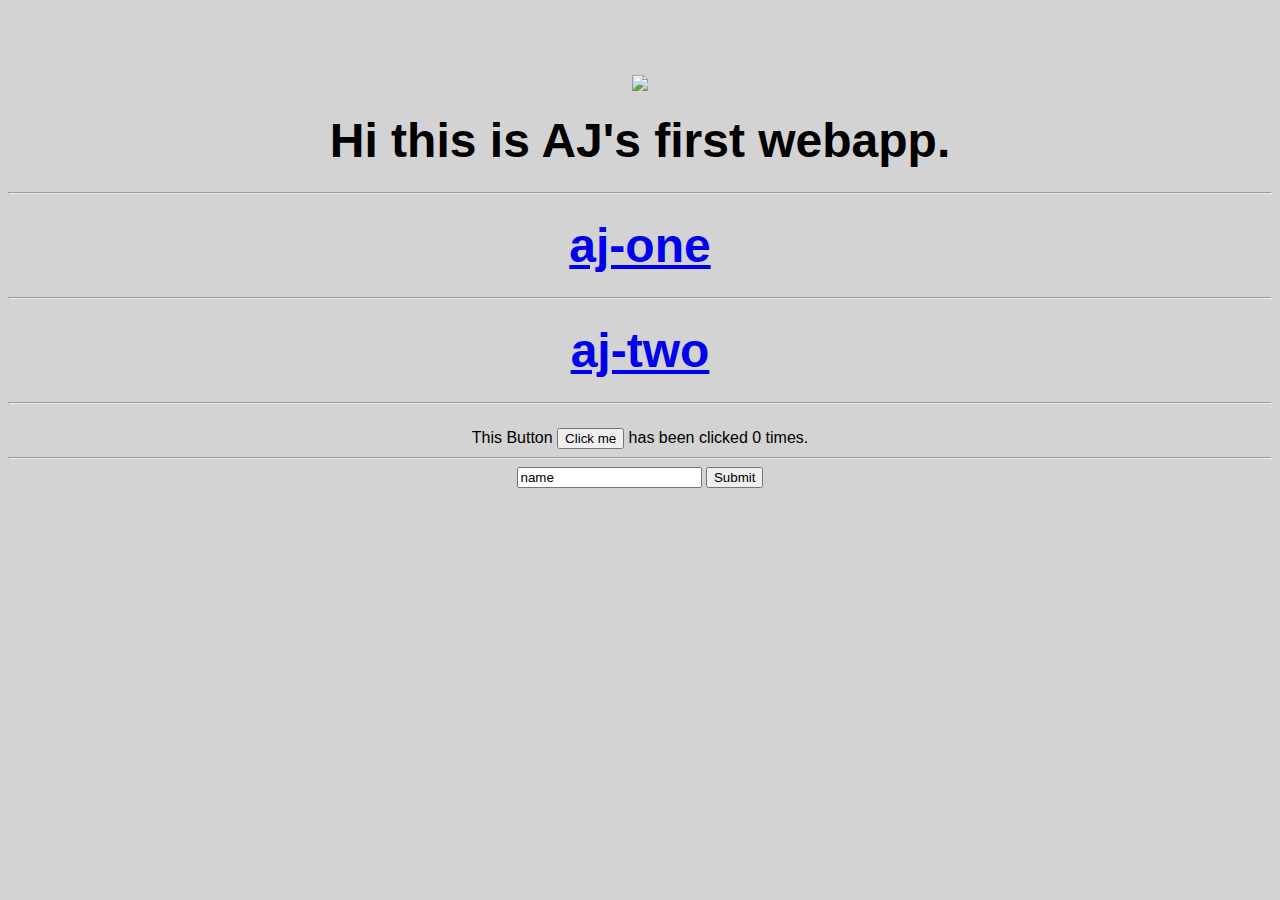
==== ui/index.html @ edd5a87b "[imad-console] Updates ui/index.html" ====
<!doctype html>
<html>
    <head>
        <link href="/ui/style.css" rel="stylesheet" />
    </head>
    <body>
        <div id="madi" class="center">
            <img src="/ui/madi.png" class="img-medium"/>
        </div>
        <br>
        <div id="main-text" class="center text-big bold">
             Hi this is AJ's first webapp.
             <hr/>
            <a href="/aj-one"><b>aj-one</b></a>
        	<hr/>
    	    <a href="/aj-two"><b>aj-two</b></a>
    	    <hr/>
    	</div>
    	    <div class="footer center" >
    	        This Button <button id="counter">Click me</button> has been clicked <span id="count">0</span> times.
    	        <hr/>
    	        <input type="text" value="name" placeholder="name"></input>
    	        <input type="submit" value="Submit"></input>
    	    </div>
	    <script type="text/javascript" src="/ui/main.js">
        </script>
    </body>
</html>
---- ui/style.css ----
body {
    font-family: sans-serif;
    background-color: lightgrey;
    margin-top: 75px;
}

.center {
    text-align: center;
}

.text-big {
    font-size: 300%;
}

.bold {
    font-weight: bold;
}

.img-medium {
    height: 200px;
}
.container{
    max-width:1000px;
    text-align:center;
    color:green;
    font-family:sans-serif;
    padding-top:20px;
    padding-left:10px;
    padding-right:10px;
}
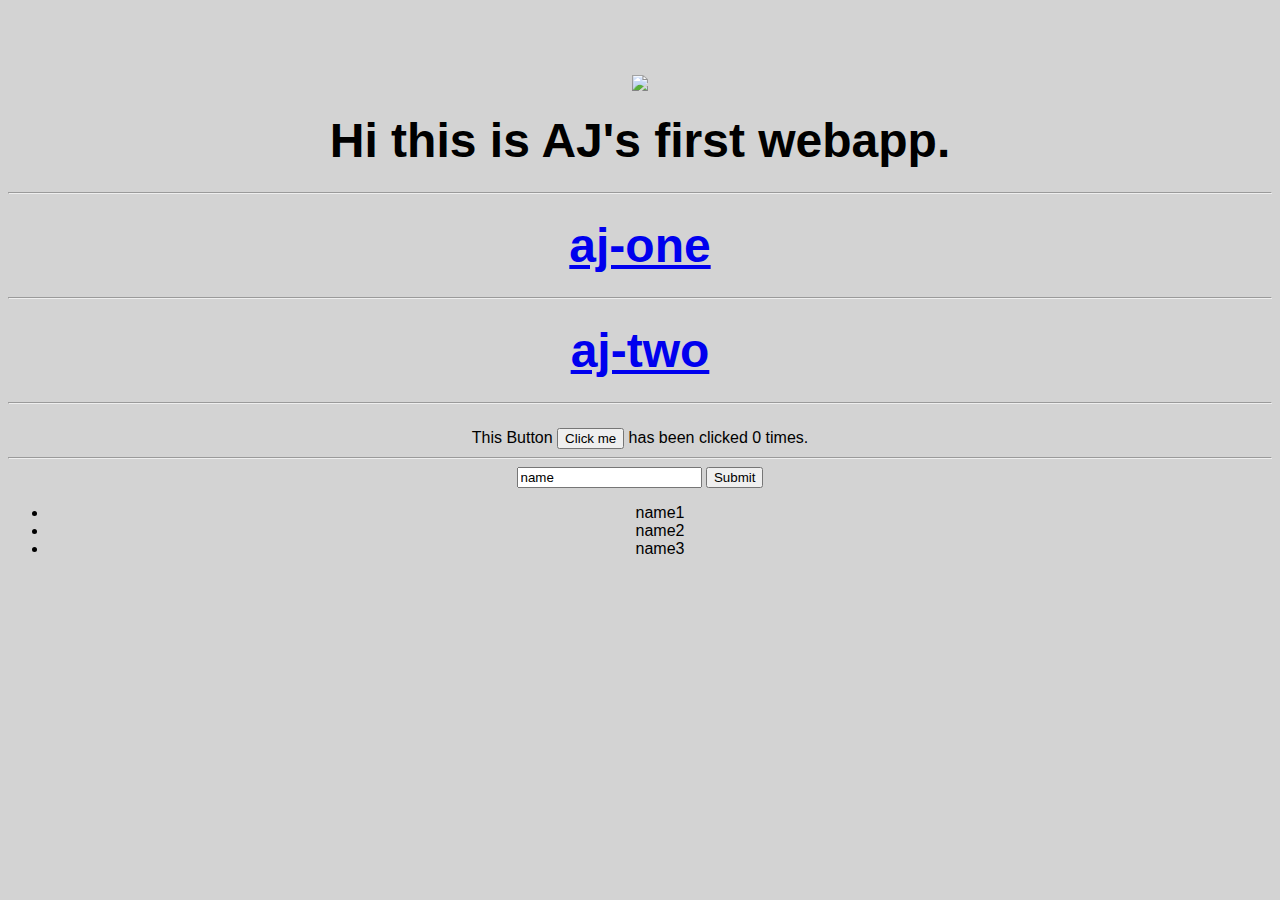
==== commit a18b4962: "[imad-console] Updates ui/index.html" ====
--- a/ui/index.html
+++ b/ui/index.html
@@ -21,6 +21,11 @@
     	        <hr/>
     	        <input type="text" value="name" placeholder="name"></input>
     	        <input type="submit" value="Submit"></input>
+    	        <ul>
+    	            <li>name1</li>
+    	            <li>name2</li>
+    	            <li>name3</li>
+    	        </ul>    	    
     	    </div>
 	    <script type="text/javascript" src="/ui/main.js">
         </script>
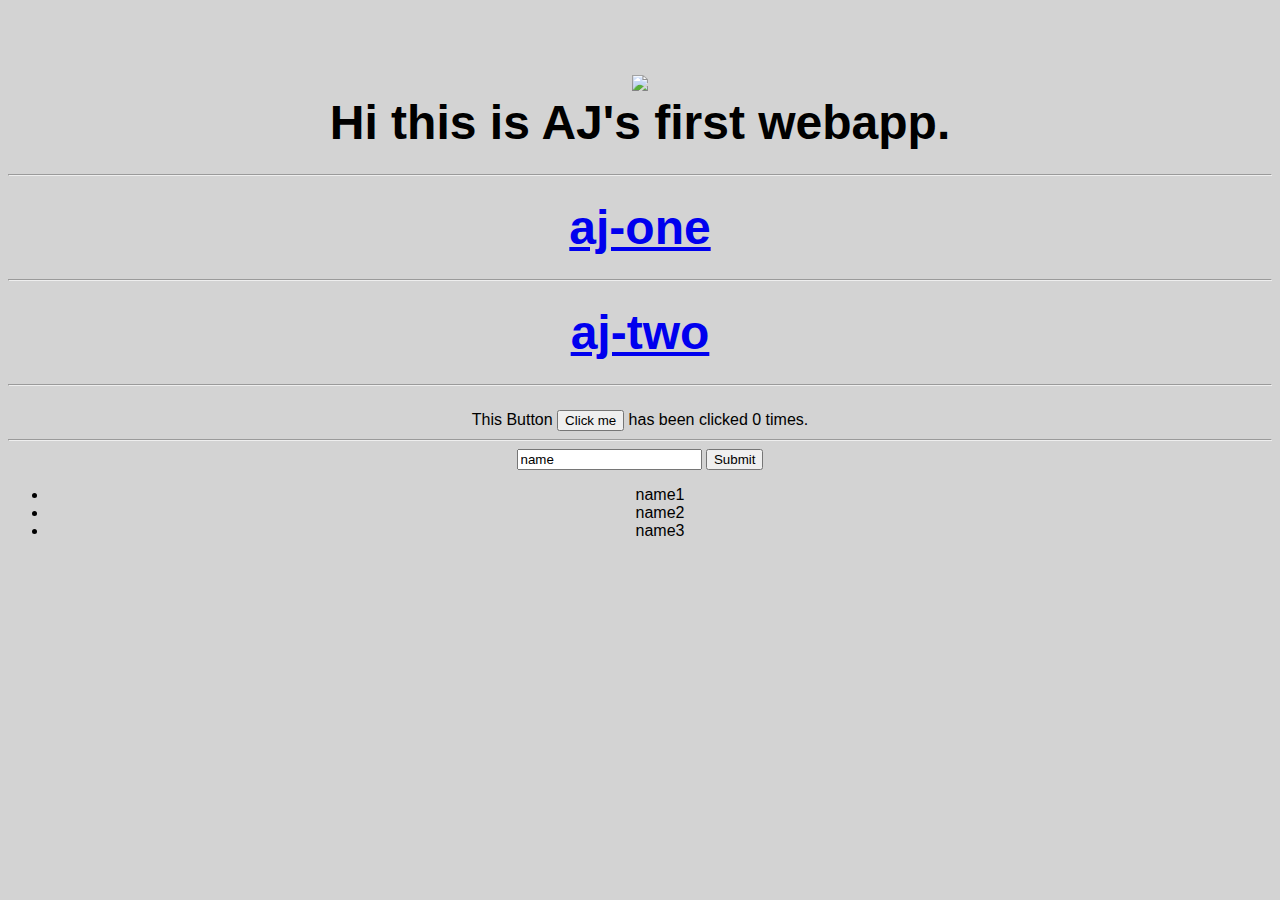
==== commit 7031b974: "[imad-console] Updates ui/index.html" ====
--- a/ui/index.html
+++ b/ui/index.html
@@ -6,26 +6,26 @@
     <body>
         <div id="madi" class="center">
             <img src="/ui/madi.png" class="img-medium"/>
-        </div>
-        <br>
-        <div id="main-text" class="center text-big bold">
-             Hi this is AJ's first webapp.
-             <hr/>
-            <a href="/aj-one"><b>aj-one</b></a>
-        	<hr/>
-    	    <a href="/aj-two"><b>aj-two</b></a>
-    	    <hr/>
-    	</div>
-    	    <div class="footer center" >
-    	        This Button <button id="counter">Click me</button> has been clicked <span id="count">0</span> times.
-    	        <hr/>
-    	        <input type="text" value="name" placeholder="name"></input>
-    	        <input type="submit" value="Submit"></input>
-    	        <ul>
-    	            <li>name1</li>
-    	            <li>name2</li>
-    	            <li>name3</li>
-    	        </ul>    	    
+            <br>
+            <div id="main-text" class="center text-big bold">
+                 Hi this is AJ's first webapp.
+                 <hr/>
+                <a href="/aj-one"><b>aj-one</b></a>
+            	<hr/>
+        	    <a href="/aj-two"><b>aj-two</b></a>
+        	    <hr/>
+        	</div>
+        	    <div class="footer center" >
+        	        This Button <button id="counter">Click me</button> has been clicked <span id="count">0</span> times.
+        	        <hr/>
+        	        <input type="text" value="name" placeholder="name"></input>
+        	        <input type="submit" value="Submit"></input>
+        	        <ul>
+        	            <li>name1</li>
+        	            <li>name2</li>
+        	            <li>name3</li>
+        	        </ul>    	    
+        	    </div>
     	    </div>
 	    <script type="text/javascript" src="/ui/main.js">
         </script>
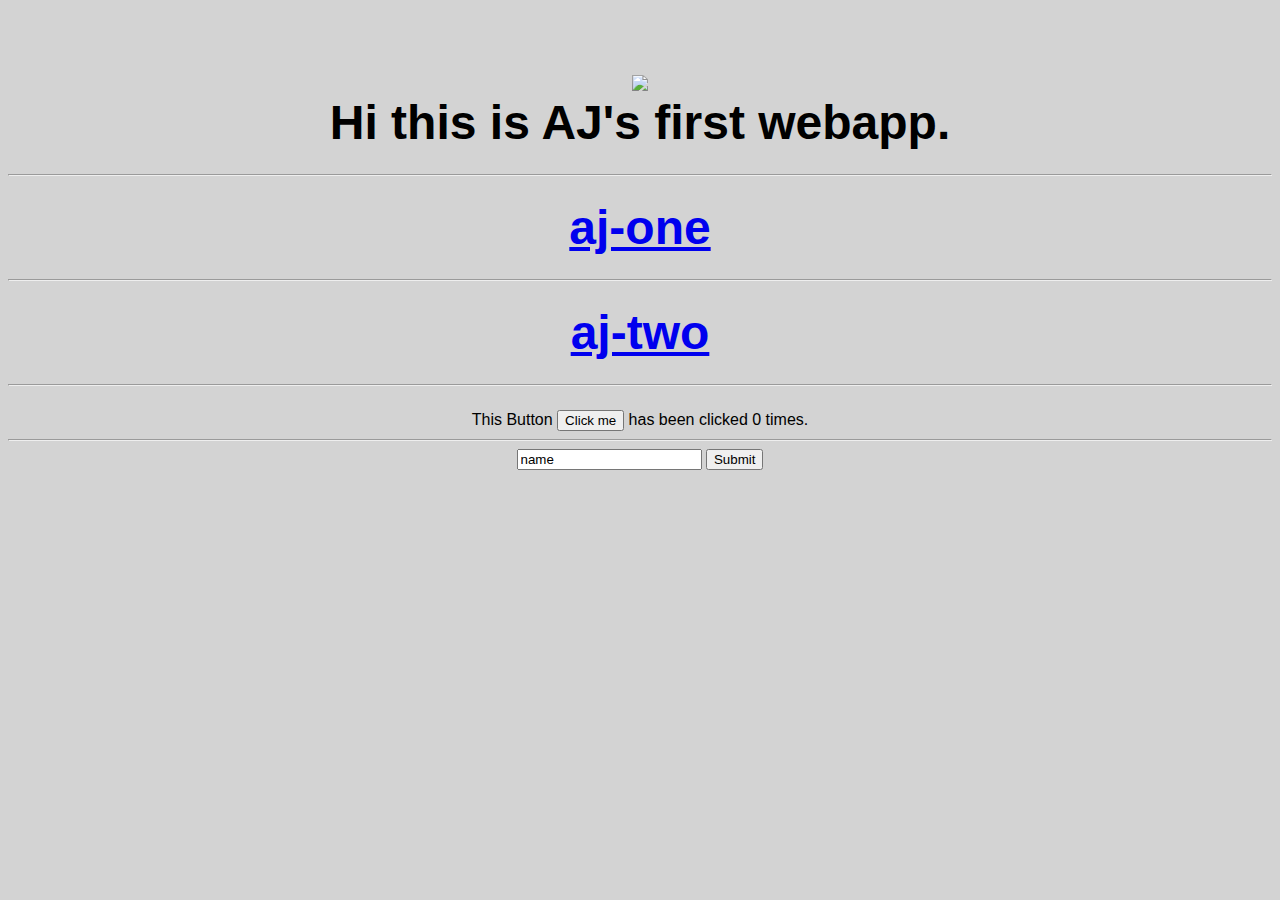
==== commit 2b52dd5d: "[imad-console] Updates ui/index.html" ====
--- a/ui/index.html
+++ b/ui/index.html
@@ -7,7 +7,7 @@
         <div id="madi" class="center">
             <img src="/ui/madi.png" class="img-medium"/>
             <br>
-            <div id="main-text" class="center text-big bold">
+            <div id="main-text" class="text-big bold">
                  Hi this is AJ's first webapp.
                  <hr/>
                 <a href="/aj-one"><b>aj-one</b></a>
@@ -15,15 +15,13 @@
         	    <a href="/aj-two"><b>aj-two</b></a>
         	    <hr/>
         	</div>
-        	    <div class="footer center" >
+        	    <div class="footer" >
         	        This Button <button id="counter">Click me</button> has been clicked <span id="count">0</span> times.
         	        <hr/>
         	        <input type="text" value="name" placeholder="name"></input>
-        	        <input type="submit" value="Submit"></input>
-        	        <ul>
-        	            <li>name1</li>
-        	            <li>name2</li>
-        	            <li>name3</li>
+        	        <input type="submit" value="Submit" id='sumbit_btn'></input>
+        	        <ul id="namelist">
+        	       
         	        </ul>    	    
         	    </div>
     	    </div>
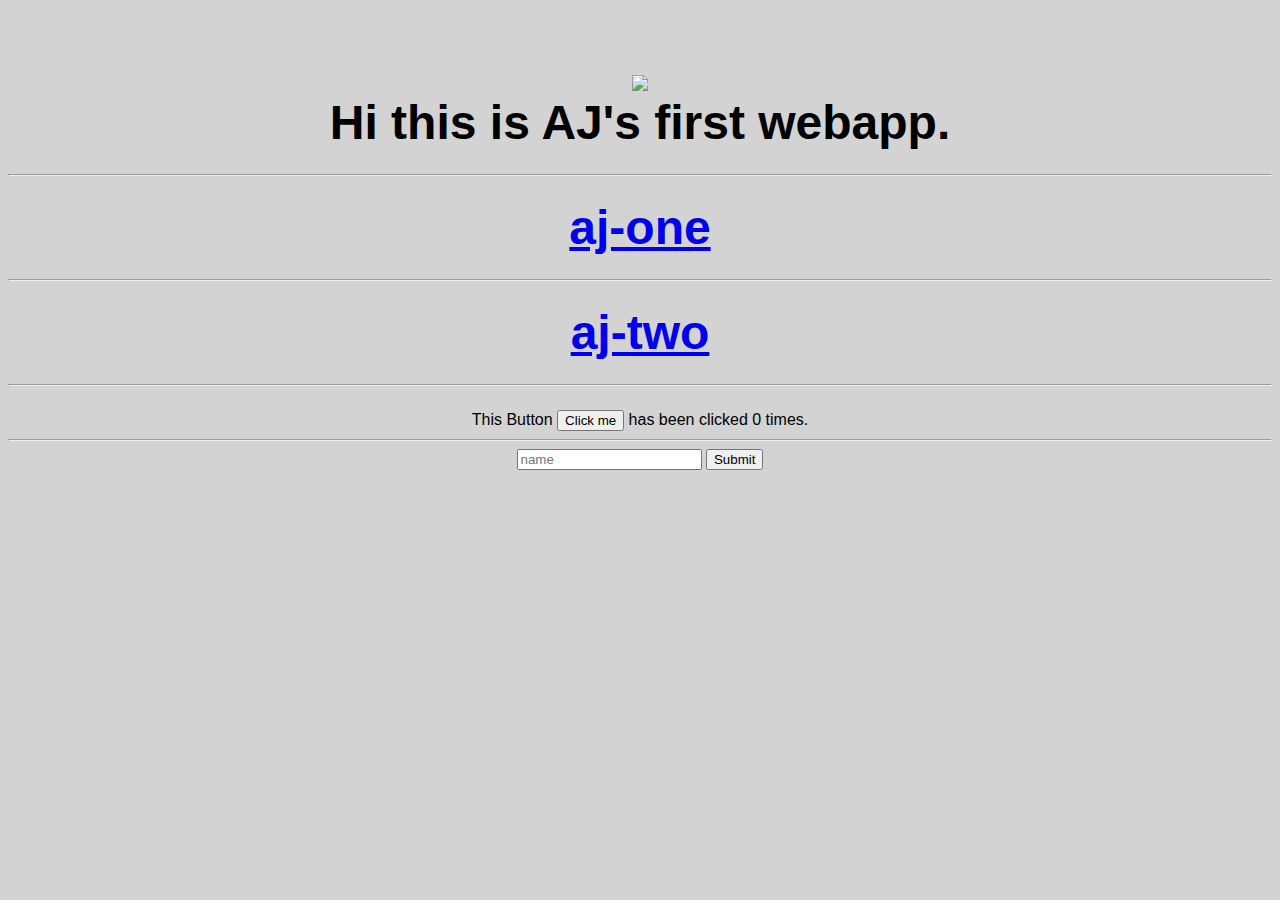
==== commit 1415483e: "[imad-console] Updates ui/index.html" ====
--- a/ui/index.html
+++ b/ui/index.html
@@ -18,11 +18,10 @@
         	    <div class="footer" >
         	        This Button <button id="counter">Click me</button> has been clicked <span id="count">0</span> times.
         	        <hr/>
-        	        <input type="text" value="name" placeholder="name"></input>
-        	        <input type="submit" value="Submit" id='sumbit_btn'></input>
+        	        <input type="text" id="name" placeholder="name"></input>
+        	        <input type="submit" value="Submit" id='submitbtn'></input>
         	        <ul id="namelist">
-        	       
-        	        </ul>    	    
+        	         </ul>    	    
         	    </div>
     	    </div>
 	    <script type="text/javascript" src="/ui/main.js">
